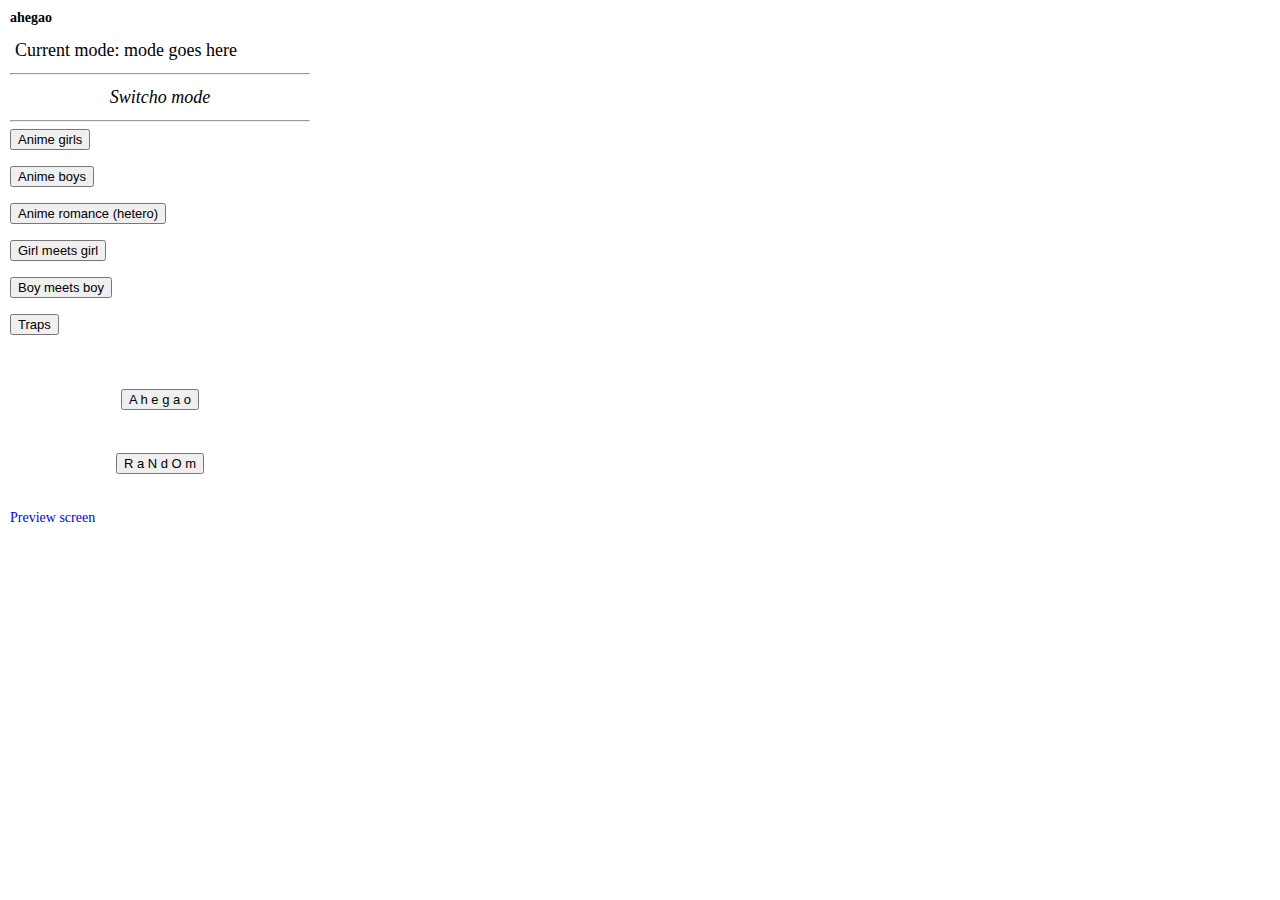
==== index.html @ 164ef52d "Added preview.html template, add on-off switch before proceeding" ====
<?xml version="1.0" encoding="utf-8"?>
<!DOCTYPE html PUBLIC "-//W3C//DTD XHTML 1.1//EN"
  "http://www.w3.org/TR/xhtml11/DTD/xhtml11.dtd">

<html xmlns="http://www.w3.org/1999/xhtml">
<head>
  <title>suh</title>
  <link href="styles.css" rel="stylesheet" type="text/css" />
  <link rel="icon" href="icon.png"/>
  <script src="jquery.min.js"></script>
  <script src="links.js"></script>
  <script src="javascript.js"></script>
  <!-- <script src="themes.js"></script> -->
</head>

<body id="popup">

  <h1>ahegao</h1>

  <p>
    Current mode: <span id="currentMode">mode goes here</span>
  </p>

  <hr>
  <p align="center">
    <em>Switcho mode</em>
  </p>
  <hr>

  <button id="girls">Anime girls</button>
  <br><br>
  <button id="boys">Anime boys</button>
  <br><br>

  <button id="romance">Anime romance (hetero)</button>
  <br><br>
  <button id="gmg">Girl meets girl</button>
  <br><br>
  <button id="bmb">Boy meets boy</button>
  <br><br>

  <button id="traps">Traps</button>
  <br><br>
  <br><br>

  <p align="center">
    <button id="ahegao">A h e g a o</button>
  </p>

  <br><br>

  <p align="center">
    <button id="random">R a N d O m</button>
  </p>

  <p id="status" align="center" style="visibility:hidden;">
    Now refresh the page!
  </p>


  <a href="preview.html" target="_blank">Preview screen</a>

</body>

</html>
---- styles.css ----
#popup {
  margin: 10px;
  display: block;
  font-size: 14px;
  width: 300px;
  /* font-family: "Century Gothic", CenturyGothic, AppleGothic, sans-serif; */

  /* white-space: nowrap; */
  /* background-color: blanchedAlmond; */
}

h1 {
font-size: 14px;
}

p {
font-size: 18px;
font-style: normal;
font-variant: normal;
  margin: 0px;
  padding: 5px;
}

hr {
  color: black;
}

#container {
align-items: center;
display: flex;
justify-content: space-between;
}

a:link {
  background-color: transparent;
  text-decoration: none;
  outline: none;
}

a:visited {
  background-color: transparent;
  text-decoration: none;
  outline: none;
}

a:hover {
  color: pink;
  background-color: transparent;
  outline: none;
  /*text-decoration: underline;*/
}

button {
  font-size: 13px;
}
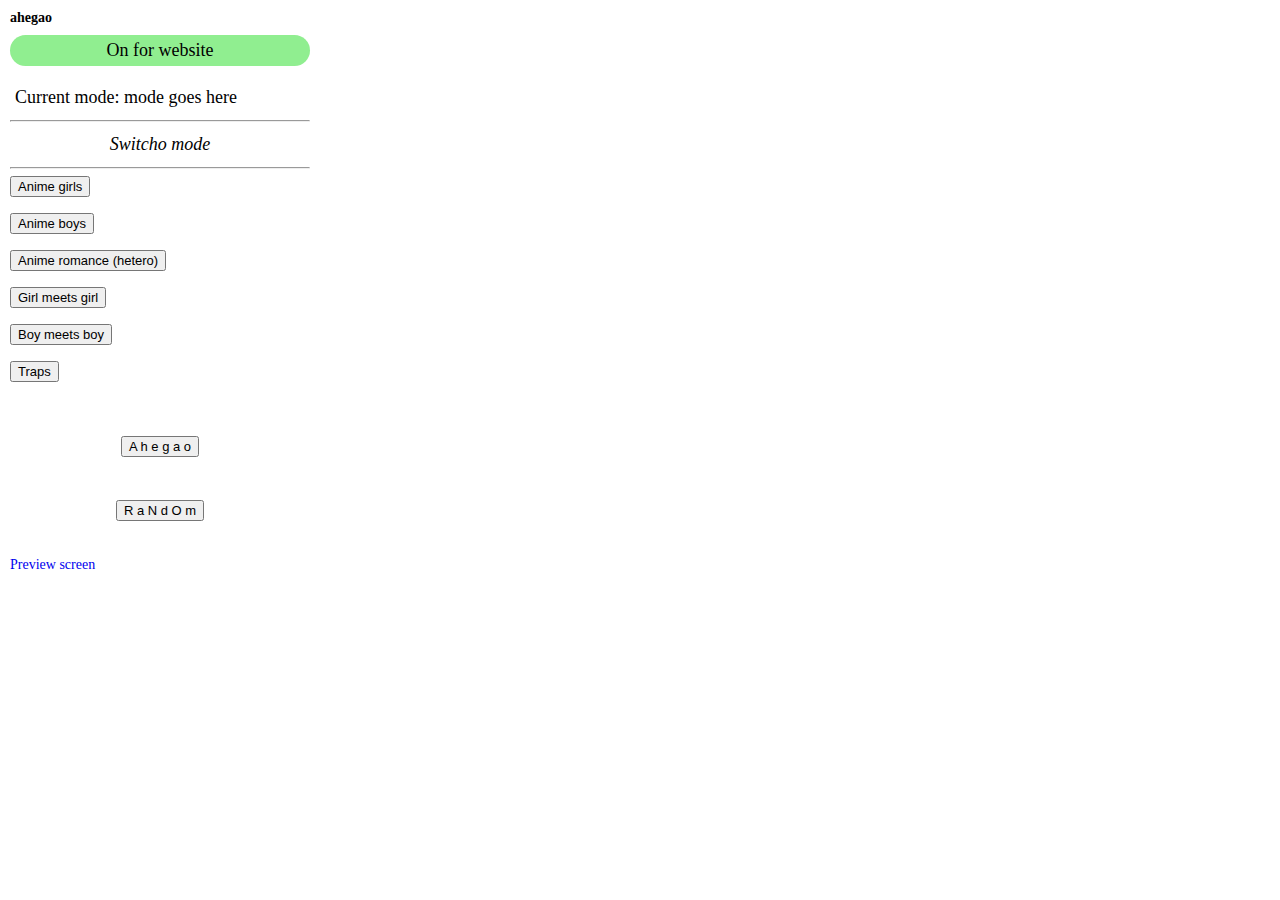
==== commit ba9c4d4c: "Added manga font and css for on/off button" ====
--- a/index.html
+++ b/index.html
@@ -16,6 +16,16 @@
 <body id="popup">
 
   <h1>ahegao</h1>
+
+  <!-- Thank you, https://www.w3schools.com/css/css3_borders.asp -->
+  <p align="center" id="onOffSwitch" style="background-color: lightgreen; border-radius: 20px;">
+    <span id="onOffStatus">On</span> for <span id="hostname">website</span>
+  </p>
+
+
+  <br>
+
+
 
   <p>
     Current mode: <span id="currentMode">mode goes here</span>
--- a/styles.css
+++ b/styles.css
@@ -1,3 +1,14 @@
+/* Font source: https://www.1001fonts.com/zud-juice-font.html#license */
+/* Thank you, https://www.w3schools.com/Css/css3_fonts.asp */
+/* @font-face {
+  font-family: zudJuice;
+  src: url(zud-juice/zudj.TTF);
+}
+
+* {
+  font-family: zudJuice;
+} */
+
 #popup {
   margin: 10px;
   display: block;
@@ -7,6 +18,11 @@
 
   /* white-space: nowrap; */
   /* background-color: blanchedAlmond; */
+}
+
+#onOffSwitch:hover {
+  filter: grayscale(40%);
+  cursor: pointer;
 }
 
 h1 {
@@ -19,6 +35,7 @@
 font-variant: normal;
   margin: 0px;
   padding: 5px;
+
 }
 
 hr {
